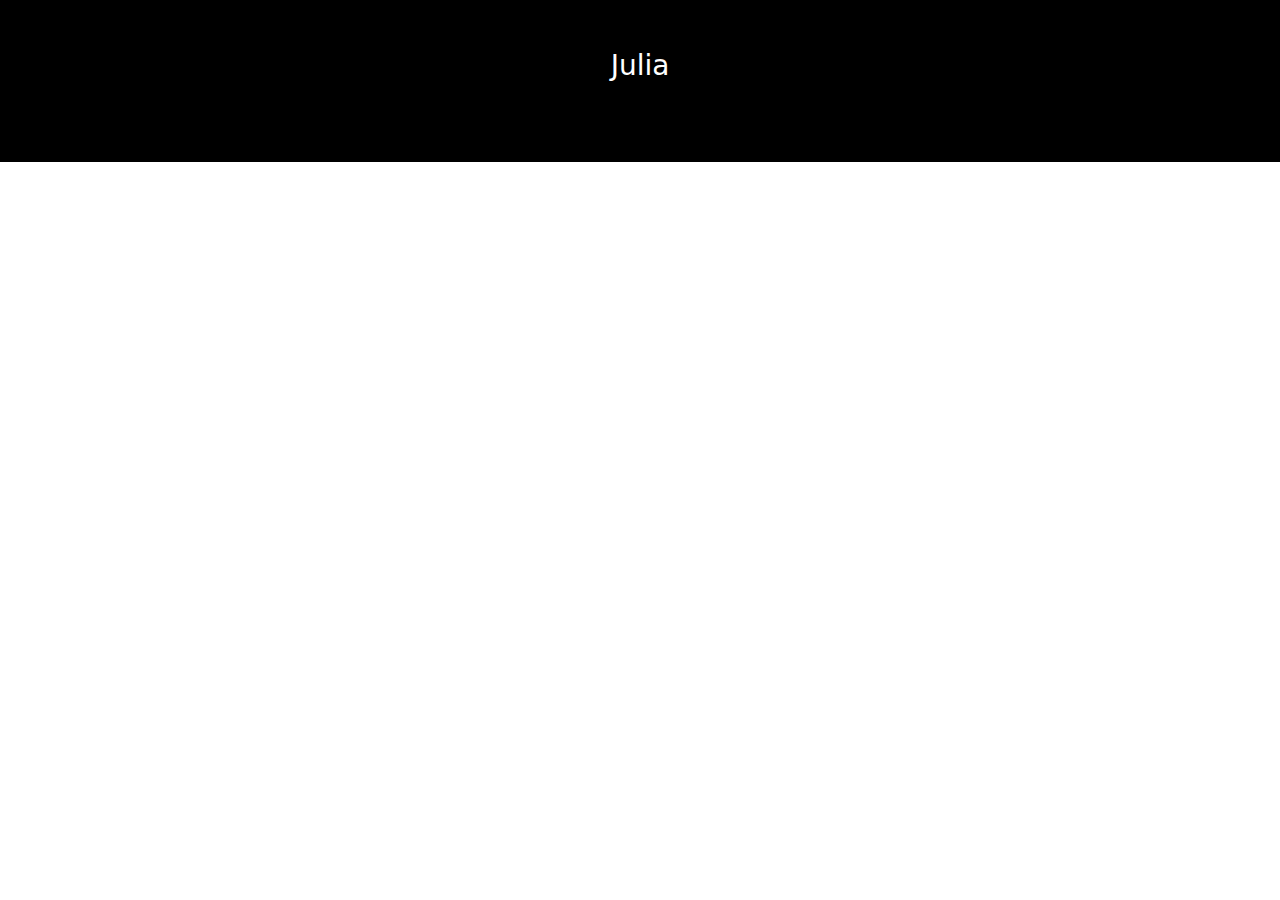
==== project/julia.html @ 469c0308 "Hi !" ====
<!DOCTYPE html>
<html lang="en">
<head>
  <meta charset="UTF-8">
  <meta name="viewport" content="width=device-width, initial-scale=1.0">
  <link rel="stylesheet" href="https://cdn.jsdelivr.net/npm/bootstrap@5.3.3/dist/css/bootstrap.min.css">
  <link rel="stylesheet" href="https://cdn.jsdelivr.net/npm/bootstrap-icons@1.11.3/font/bootstrap-icons.min.css">
  <link rel="stylesheet" href="inner.css">
  <title>Julia</title>
</head>
<body>
  <div class="rooter">
    <h3>Julia</h3>
  </div>
</body>
</html>
---- project/inner.css ----
.rooter {
  background-color: black; 
  color: white; 
  height: 18vh; 
  text-align: center;
}

.rooter h3  {
  position: relative; 
  top: 30%;
}
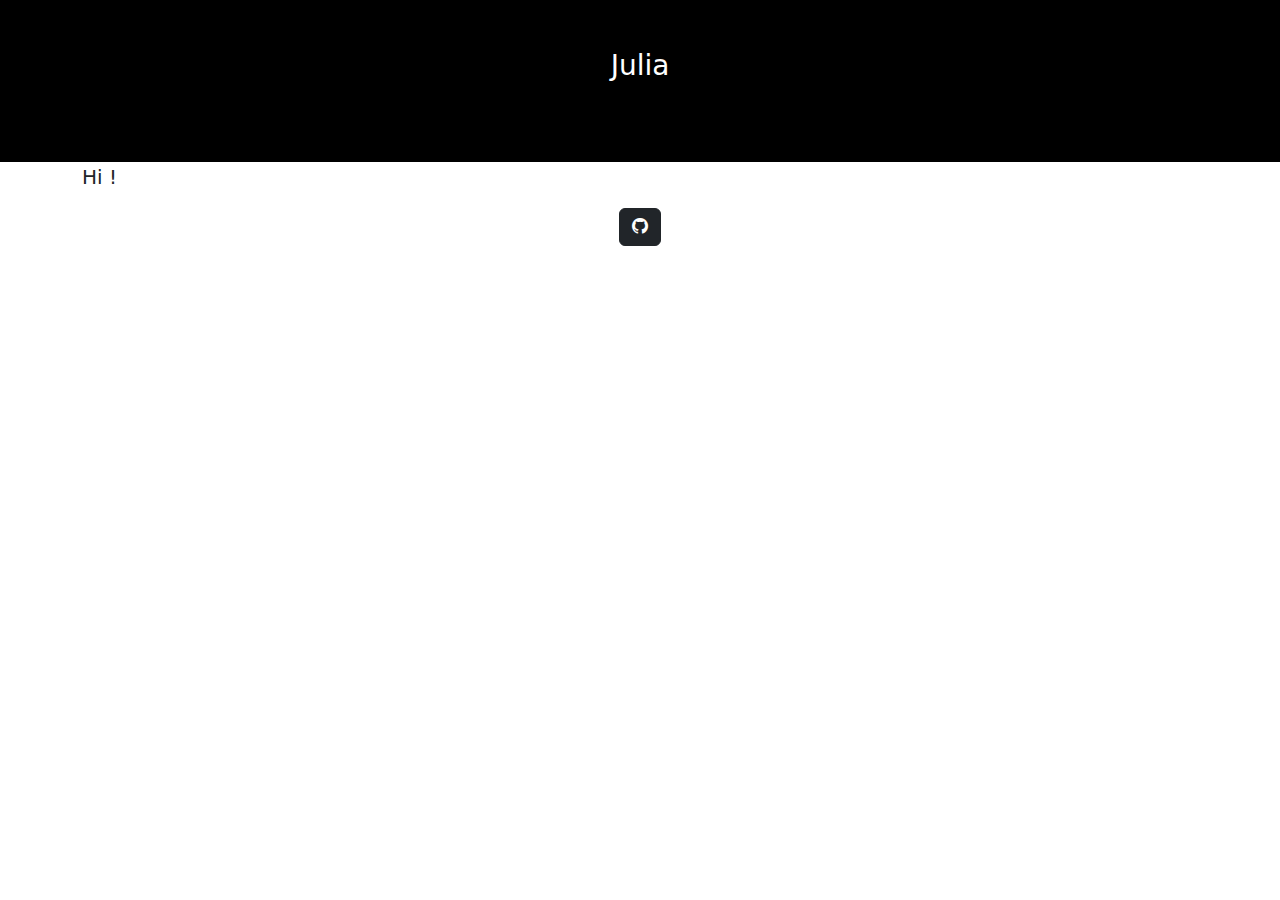
==== commit 889ec91c: "Hi !" ====
--- a/project/julia.html
+++ b/project/julia.html
@@ -12,5 +12,19 @@
   <div class="rooter">
     <h3>Julia</h3>
   </div>
+
+  <div class="container">
+
+
+    <p class="lead">Hi !</p>
+
+
+    <div class="d-flex justify-content-center">
+      <a href="https://github.com/Kelnit/Julia" type="button" class="btn btn-dark">
+        <i class="bi bi-github"></i>
+      </a>
+    </div>
+  </div>
+  
 </body>
 </html>